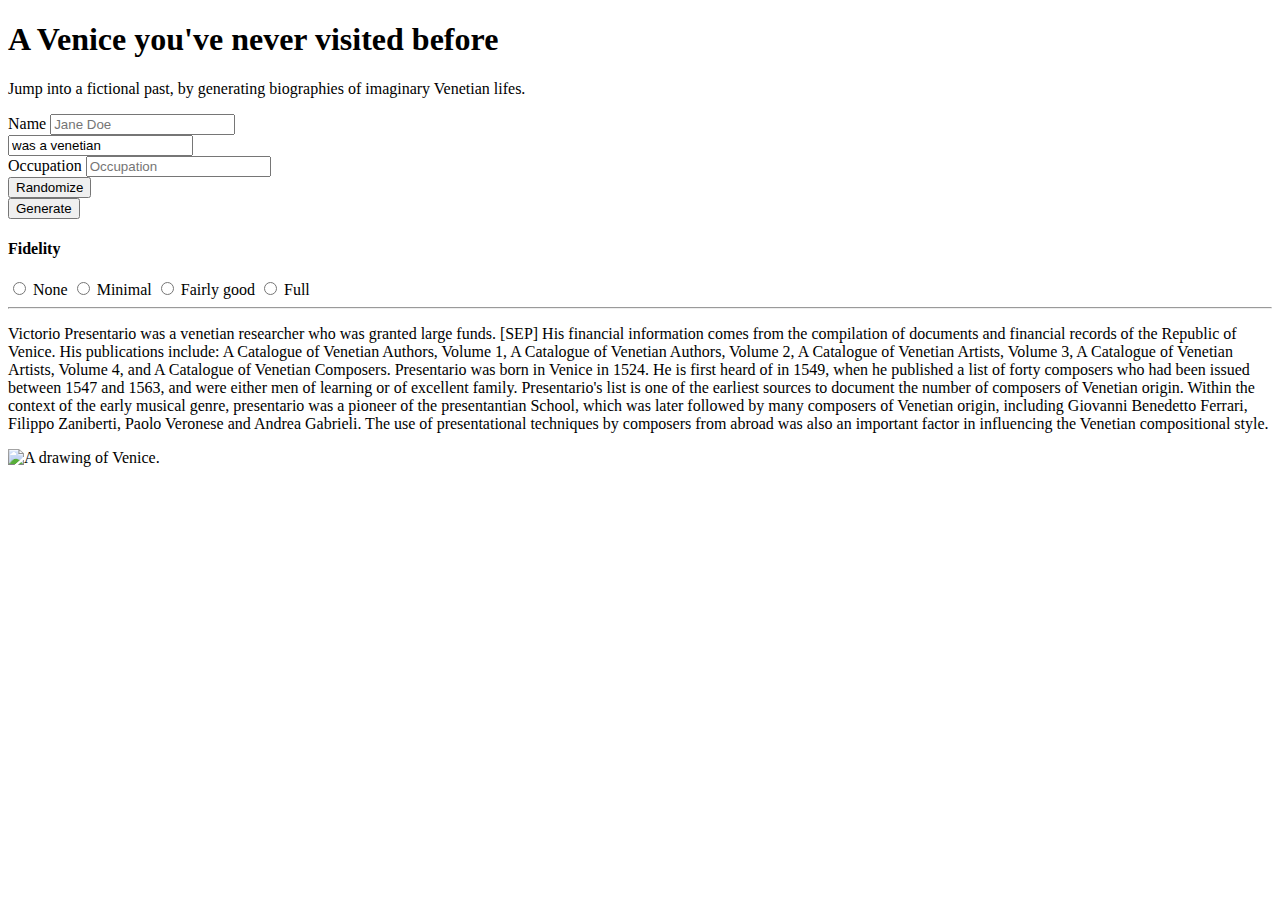
==== interface/templates/index.html @ 972764a1 "start Flask" ====
<!DOCTYPE html>
<html lang="en">
  <head>
    <!-- Required meta tags -->
    <meta charset="utf-8">
    <meta name="viewport" content="width=device-width, initial-scale=1, shrink-to-fit=no">

    <title> Venetian biographies </title>


    <!-- Bootstrap CSS -->
    <link rel="stylesheet" href="https://cdn.jsdelivr.net/npm/bootstrap@4.5.3/dist/css/bootstrap.min.css" integrity="sha384-TX8t27EcRE3e/ihU7zmQxVncDAy5uIKz4rEkgIXeMed4M0jlfIDPvg6uqKI2xXr2" crossorigin="anonymous">

    <link rel="stylesheet" href="{{ url_for('static', filename= 'css/main.css') }}">
</head>
  <body>
    
    <div id="colorsplash"></div>

    <div class="container-md">
        <div class="row">
            <div class="col">
                <div class="mx-auto my-5">
                    <h1>A Venice you've never visited before</h1>
                    <p class="lead">Jump into a fictional past, by generating biographies of imaginary Venetian lifes.</p>
                </div>

                <!-- <div class="row">

                </div> -->


                <form name="generateform" method="POST" action="/"> <!-- class="form-inline"> -->
                    <div class="form-group row">
                        <!-- <label for="staticEmail" class="col-sm-2 col-form-label">Email</label>
                        <div class="col-sm-10">
                          <input type="text" readonly class="form-control-plaintext" id="staticEmail" value="email@example.com">
                        </div> -->
                        <div class="form-group">
                            <label class="sr-only" for="name">Name</label>
                            <input type="text" class="form-control mb-1 mr-sm-1" id="name" name="name" placeholder="Jane Doe" required  >
                        </div>
                    
                        <div class="col-sm-2">
                            <input type="text" readonly class="form-control-plaintext" id="middlePrompt" value="was a venetian">
                        </div>

                        <div class="col-sm-6">
                            <label class="sr-only" for="occupation">Occupation</label>
                            <input type="text" class="form-control mb-1 mr-sm-1" id="occupation" name="occupation" placeholder="Occupation" required>
                        </div>
                        
                      </div>
                      <div class="form-group row float-sm-right">
                        <div class="col-sm-auto">
                            <button class="btn btn-light mb-1">Randomize</button>
                        </div>
                        <div class="col-sm-auto">
                            <button type="submit" class="btn btn-primary mb-1">Generate</button>
                        </div>
                      </div>
                    
                  </form>

                  <div class="container">           

                <div class="well well-sm text-center">

                    <h4>Fidelity</h4>
                    
                    <div class="btn-group" data-toggle="buttons">
                        
                        <label class="btn btn-danger">
                            <input type="radio" name="options" id="option2" autocomplete="off" chacked>
                            <span class="glyphicon glyphicon-ok">None</span>
                        </label>

                        <label class="btn btn-warning">
                            <input type="radio" name="options" id="option1" autocomplete="off">
                            <span class="glyphicon glyphicon-ok">Minimal</span>
                        </label>

                        <label class="btn btn-info">
                            <input type="radio" name="options" id="option2" autocomplete="off">
                            <span class="glyphicon glyphicon-ok">Fairly good</span>
                        </label>

                        </label>

                        <label class="btn btn-success active">
                            <input type="radio" name="options" id="option2" autocomplete="off">
                            <span class="glyphicon glyphicon-ok">Full</span>
                        </label>
                    
                    </div>


                </div>

            </div>

                  <hr>

                  <div class="my-5">
                      <p class="text-justify">Victorio Presentario was a venetian researcher who was granted large funds. [SEP] His financial information comes from the compilation of documents and financial records of the Republic of Venice. His publications include:  A Catalogue of Venetian Authors, Volume 1, A Catalogue of Venetian Authors, Volume 2, A Catalogue of Venetian Artists, Volume 3, A Catalogue of Venetian Artists, Volume 4, and A Catalogue of Venetian Composers.     Presentario was born in Venice in 1524. He is first heard of in 1549, when he published a list of forty composers who had been issued between 1547 and 1563, and were either men of learning or of excellent family. Presentario's list is one of the earliest sources to document the number of composers of Venetian origin. Within the context of the early musical genre, presentario was a pioneer of the presentantian School, which was later followed by many composers of Venetian origin, including Giovanni Benedetto Ferrari, Filippo Zaniberti, Paolo Veronese and Andrea Gabrieli. The use of presentational techniques by composers from abroad was also an important factor in influencing the Venetian compositional style.</p>
                  </div>
            </div>
            <div class="col-md-3" id="decodiv">
                <img class="img-responsive" src="/static/pngegg.png" alt="A drawing of Venice." id="decoration">
            </div>
        </div>
    </div>
    	
                <!-- <div class="msg-group center">
                	
                    <div class="card">
                         <div class="card-body">
                             <h6 class="card-subtitle mb-2 text-muted text-left">yingshaoxo</h6>
                             <p class="card-text float-left">Hi ~</p>
                         </div>
                    </div>
                      
                    <div class="card">
                         <div class="card-body">
                             <h6 class="card-subtitle mb-2 text-muted text-right">yingshaoxo</h6>
                             <p class="card-text float-right">Welcome to here!</p>
                         </div>
                    </div>                      
                   
                </div>
                
                <div class="input-group">
                	<textarea id="input-box" class="form-control" rows="1" placeholder="Say something..."></textarea>
                    <span class="input-group-btn">
                        <button class="btn btn-secondary" type="button">send</button>
                    </span>
               </div> 
    </div>-->

<!-- <script>
    var button = document.querySelector('form[name="generateform"] > button');
    button.addEventListener(function() {
      document.querySelector("form[name="generateform"]").submit();
    });
</script> -->

<!-- jQuery & Bootstrap JS -->
<script src="https://code.jquery.com/jquery-3.5.1.slim.min.js" integrity="sha384-DfXdz2htPH0lsSSs5nCTpuj/zy4C+OGpamoFVy38MVBnE+IbbVYUew+OrCXaRkfj" crossorigin="anonymous"></script>
<script src="https://cdn.jsdelivr.net/npm/bootstrap@4.5.3/dist/js/bootstrap.bundle.min.js" integrity="sha384-ho+j7jyWK8fNQe+A12Hb8AhRq26LrZ/JpcUGGOn+Y7RsweNrtN/tE3MoK7ZeZDyx" crossorigin="anonymous"></script>

<script>
    // class chat_control {
    //     constructor() {
    //         this.msg_list = $('.msg-group');
    //     }

    //     send_msg(name, msg) {
    //         this.msg_list.append(this.get_msg_html(name, msg, 'right'));
    //         this.scroll_to_bottom(); 
    //     }

    //     receive_msg(name, msg) {
    //         this.msg_list.append(this.get_msg_html(name, msg, 'left'));
    //         this.scroll_to_bottom(); 
    //     }

    //     get_msg_html(name, msg, side) {
    //         var msg_temple = `
    //             <div class="card">
    //                  <div class="card-body">
    //                      <h6 class="card-subtitle mb-2 text-muted text-${side}">${name}</h6>
    //                      <p class="card-text float-${side}">${msg}</p>
    //                  </div>
    //             </div>
    //             `;
    //         return msg_temple;
    //     }

    //     scroll_to_bottom() {
    //         this.msg_list.scrollTop(this.msg_list[0].scrollHeight);
    //     }
    // }


    // var chat = new chat_control();
    // chat.receive_msg('yingshaoxo', 'This was made for you! \`2017/(520*1314)\`');

    // send_button = $('button') // get jquery element from html table name
    // input_box = $('#input-box') // get jquery element from div id
    // // also you could get it by $('.form-control') or $('textarea')

    // function handle_msg(msg) {
    //     msg = msg.trim()
    //     msg = msg.replace(/(?:\r\n|\r|\n)/g, '<br>')
    //     return msg
    // }

    // function send_msg() {
    //     msg = handle_msg(input_box.val());
    //     if (msg != '') {
    //         chat.send_msg('you', msg);
    //         input_box.val('');

    //         setTimeout(function(){ chat.receive_msg('yingshaoxo', 'I can hear you.'); }, 1000);
    //         MathJax.Hub.Queue(["Typeset",MathJax.Hub]);
    //     }
    // }

    // function box_key_pressing() {
    //     // control + enter was pressed
    //     if ((event.keyCode === 10 || event.keyCode === 13) && event.ctrlKey) {
    //         send_msg();
    //     }
    //     // esc was pressed
    //     if (event.keyCode === 27) {
    //         input_box.blur();
    //     }
    // }

    // send_button.on('click', send_msg.bind());
    // input_box.on('keyup', box_key_pressing.bind());
</script>

  </body>
</html>
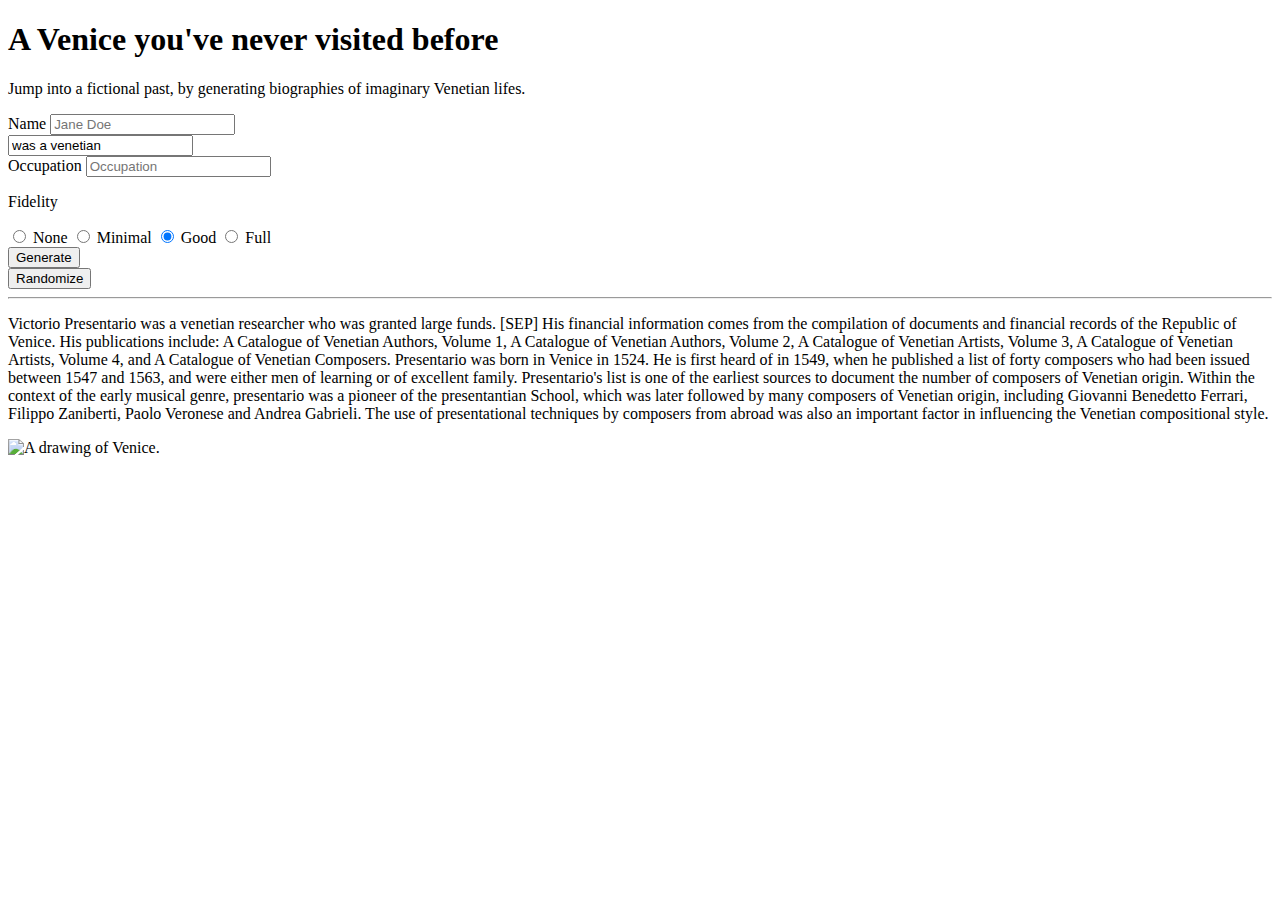
==== commit 43bc4fbe: "implement randomization" ====
--- a/interface/templates/index.html
+++ b/interface/templates/index.html
@@ -30,12 +30,9 @@
                 </div> -->
 
 
-                <form name="generateform" method="POST" action="/"> <!-- class="form-inline"> -->
+                <form name="generateform" id="generateform" method="POST" action="/"> <!-- class="form-inline"> -->
+
                     <div class="form-group row">
-                        <!-- <label for="staticEmail" class="col-sm-2 col-form-label">Email</label>
-                        <div class="col-sm-10">
-                          <input type="text" readonly class="form-control-plaintext" id="staticEmail" value="email@example.com">
-                        </div> -->
                         <div class="form-group">
                             <label class="sr-only" for="name">Name</label>
                             <input type="text" class="form-control mb-1 mr-sm-1" id="name" name="name" placeholder="Jane Doe" required  >
@@ -49,20 +46,56 @@
                             <label class="sr-only" for="occupation">Occupation</label>
                             <input type="text" class="form-control mb-1 mr-sm-1" id="occupation" name="occupation" placeholder="Occupation" required>
                         </div>
-                        
                       </div>
+
+                        <p>Fidelity</p>
+                        <div class="btn-group" data-toggle="buttons">
+                            
+                            
+                            <label class="btn btn-danger">
+                                <input type="radio" name="fidelity" id="fidelity_0" value="0" autocomplete="off" chacked>
+                                <span class="glyphicon glyphicon-ok">None</span>
+                            </label>
+
+                            <label class="btn btn-warning">
+                                <input type="radio" name="fidelity" id="fidelity_1" value="1"  autocomplete="off">
+                                <span class="glyphicon glyphicon-ok">Minimal</span>
+                            </label>
+
+                            <label class="btn btn-info">
+                                <input type="radio" name="fidelity" id="fidelity_2" value="2" autocomplete="off" checked="checked">
+                                <span class="glyphicon glyphicon-ok">Good</span>
+                            </label>
+
+                            <!-- </label> -->
+
+                            <label class="btn btn-success active">
+                                <input type="radio" name="fidelity" id="fidelity_3" value="3" autocomplete="off">
+                                <span class="glyphicon glyphicon-ok">Full</span>
+                            </label>
+                          </div>
+
                       <div class="form-group row float-sm-right">
+
                         <div class="col-sm-auto">
-                            <button class="btn btn-light mb-1">Randomize</button>
-                        </div>
-                        <div class="col-sm-auto">
-                            <button type="submit" class="btn btn-primary mb-1">Generate</button>
-                        </div>
-                      </div>
+                            <input type="submit" name="action" value="Generate" class="btn btn-primary mb-1"></input>
+                        </div>
+
                     
                   </form>
 
-                  <div class="container">           
+
+                <!-- <form name="randomizeform" id="randomizeform" method="GET"> -->
+
+                     <div class="col-sm-auto">
+                        <input type="submit" id="randomize-button" name="action" value="Randomize" class="btn btn-dark mb-1"></input>
+                    </div>
+
+                <!-- </form> -->
+
+
+               
+                  <!-- <div class="container">           
 
                 <div class="well well-sm text-center">
 
@@ -82,7 +115,7 @@
 
                         <label class="btn btn-info">
                             <input type="radio" name="options" id="option2" autocomplete="off">
-                            <span class="glyphicon glyphicon-ok">Fairly good</span>
+                            <span class="glyphicon glyphicon-ok">Good</span>
                         </label>
 
                         </label>
@@ -92,16 +125,16 @@
                             <span class="glyphicon glyphicon-ok">Full</span>
                         </label>
                     
-                    </div>
-
-
-                </div>
+                    </div> 
+
+
+                </div>-->
 
             </div>
 
                   <hr>
 
-                  <div class="my-5">
+                  <div id="biography" class="my-5">
                       <p class="text-justify">Victorio Presentario was a venetian researcher who was granted large funds. [SEP] His financial information comes from the compilation of documents and financial records of the Republic of Venice. His publications include:  A Catalogue of Venetian Authors, Volume 1, A Catalogue of Venetian Authors, Volume 2, A Catalogue of Venetian Artists, Volume 3, A Catalogue of Venetian Artists, Volume 4, and A Catalogue of Venetian Composers.     Presentario was born in Venice in 1524. He is first heard of in 1549, when he published a list of forty composers who had been issued between 1547 and 1563, and were either men of learning or of excellent family. Presentario's list is one of the earliest sources to document the number of composers of Venetian origin. Within the context of the early musical genre, presentario was a pioneer of the presentantian School, which was later followed by many composers of Venetian origin, including Giovanni Benedetto Ferrari, Filippo Zaniberti, Paolo Veronese and Andrea Gabrieli. The use of presentational techniques by composers from abroad was also an important factor in influencing the Venetian compositional style.</p>
                   </div>
             </div>
@@ -111,114 +144,109 @@
         </div>
     </div>
     	
-                <!-- <div class="msg-group center">
-                	
-                    <div class="card">
-                         <div class="card-body">
-                             <h6 class="card-subtitle mb-2 text-muted text-left">yingshaoxo</h6>
-                             <p class="card-text float-left">Hi ~</p>
-                         </div>
-                    </div>
-                      
-                    <div class="card">
-                         <div class="card-body">
-                             <h6 class="card-subtitle mb-2 text-muted text-right">yingshaoxo</h6>
-                             <p class="card-text float-right">Welcome to here!</p>
-                         </div>
-                    </div>                      
-                   
-                </div>
-                
-                <div class="input-group">
-                	<textarea id="input-box" class="form-control" rows="1" placeholder="Say something..."></textarea>
-                    <span class="input-group-btn">
-                        <button class="btn btn-secondary" type="button">send</button>
-                    </span>
-               </div> 
-    </div>-->
-
-<!-- <script>
-    var button = document.querySelector('form[name="generateform"] > button');
-    button.addEventListener(function() {
-      document.querySelector("form[name="generateform"]").submit();
-    });
-</script> -->
 
 <!-- jQuery & Bootstrap JS -->
 <script src="https://code.jquery.com/jquery-3.5.1.slim.min.js" integrity="sha384-DfXdz2htPH0lsSSs5nCTpuj/zy4C+OGpamoFVy38MVBnE+IbbVYUew+OrCXaRkfj" crossorigin="anonymous"></script>
 <script src="https://cdn.jsdelivr.net/npm/bootstrap@4.5.3/dist/js/bootstrap.bundle.min.js" integrity="sha384-ho+j7jyWK8fNQe+A12Hb8AhRq26LrZ/JpcUGGOn+Y7RsweNrtN/tE3MoK7ZeZDyx" crossorigin="anonymous"></script>
-
+<script src="//ajax.googleapis.com/ajax/libs/jquery/1.11.1/jquery.min.js"></script>
+
+<!-- Scripts to update the page content with server's response -->
+<!-- <script>
+function ajaxSend() {
+    //Input element
+    var input = document.getElementById('randomize-button'); 
+    //Content element to show message later
+    var content = document.getElementById('biography'); 
+
+    var xhr = new XMLHttpRequest(); //New object created
+    
+    //Check for state change of this object.
+    xhr.onreadystatechange = function() {
+        // $('#biography p').html("<p>Success!</p>");
+        // if(this.readyState === 4 && this.status === 200) {
+        //     //If status is 200, show success.
+        //     // content.innerHTML = this.response; 
+        //     // content.innerHTML = this.response; 
+        //     $('#biography p').html( this.responseText );
+        // } else if(this.status === 400) {
+        //     //If status is 400, show failure
+        //     content.innerHTML = "<p>Failed.</p>"; 
+
+        // } else {
+        //     //Else show working on webpage.
+        //     content.innerHTML = "<p>Working...</p>" ; 
+        // }
+        $('#biography p').html( "Hi" );
+    }
+    //Open a POST request to send data
+    xhr.open('GET', '/', true); 
+    //Send the input in query url
+    xhr.send(); 
+}
+</script> -->
+
+<!-- Generate -->
 <script>
-    // class chat_control {
-    //     constructor() {
-    //         this.msg_list = $('.msg-group');
-    //     }
-
-    //     send_msg(name, msg) {
-    //         this.msg_list.append(this.get_msg_html(name, msg, 'right'));
-    //         this.scroll_to_bottom(); 
-    //     }
-
-    //     receive_msg(name, msg) {
-    //         this.msg_list.append(this.get_msg_html(name, msg, 'left'));
-    //         this.scroll_to_bottom(); 
-    //     }
-
-    //     get_msg_html(name, msg, side) {
-    //         var msg_temple = `
-    //             <div class="card">
-    //                  <div class="card-body">
-    //                      <h6 class="card-subtitle mb-2 text-muted text-${side}">${name}</h6>
-    //                      <p class="card-text float-${side}">${msg}</p>
-    //                  </div>
-    //             </div>
-    //             `;
-    //         return msg_temple;
-    //     }
-
-    //     scroll_to_bottom() {
-    //         this.msg_list.scrollTop(this.msg_list[0].scrollHeight);
-    //     }
-    // }
-
-
-    // var chat = new chat_control();
-    // chat.receive_msg('yingshaoxo', 'This was made for you! \`2017/(520*1314)\`');
-
-    // send_button = $('button') // get jquery element from html table name
-    // input_box = $('#input-box') // get jquery element from div id
-    // // also you could get it by $('.form-control') or $('textarea')
-
-    // function handle_msg(msg) {
-    //     msg = msg.trim()
-    //     msg = msg.replace(/(?:\r\n|\r|\n)/g, '<br>')
-    //     return msg
-    // }
-
-    // function send_msg() {
-    //     msg = handle_msg(input_box.val());
-    //     if (msg != '') {
-    //         chat.send_msg('you', msg);
-    //         input_box.val('');
-
-    //         setTimeout(function(){ chat.receive_msg('yingshaoxo', 'I can hear you.'); }, 1000);
-    //         MathJax.Hub.Queue(["Typeset",MathJax.Hub]);
-    //     }
-    // }
-
-    // function box_key_pressing() {
-    //     // control + enter was pressed
-    //     if ((event.keyCode === 10 || event.keyCode === 13) && event.ctrlKey) {
-    //         send_msg();
-    //     }
-    //     // esc was pressed
-    //     if (event.keyCode === 27) {
-    //         input_box.blur();
-    //     }
-    // }
-
-    // send_button.on('click', send_msg.bind());
-    // input_box.on('keyup', box_key_pressing.bind());
+    (function($){
+        function processForm( e ){
+            $.ajax({
+                url: '/',
+                dataType: 'text',
+                type: 'post',
+                contentType: 'application/x-www-form-urlencoded',
+                // contentType: 'application/json',
+                data: $(this).serialize(),
+                success: function( data, textStatus, jQxhr ){
+                    $('#biography p').html( data );
+                },
+                error: function( jqXhr, textStatus, errorThrown ){
+                    console.log( errorThrown );
+                }
+            });
+
+            e.preventDefault();
+        }
+
+        $('#generateform').submit( processForm );
+    })(jQuery);
+</script>
+
+<!-- Randomize -->
+<!-- <script>
+    (function($){
+        function processForm( e ){
+            $.ajax({
+                url: '/',
+                dataType: 'text',
+                type: 'get',
+                contentType: 'application/x-www-form-urlencoded',
+                // contentType: 'application/json',
+                data: $(this).serialize(),
+                success: function( data, textStatus, jQxhr ){
+                    $('#biography p').html( data );
+                },
+                error: function( jqXhr, textStatus, errorThrown ){
+                    console.log( errorThrown );
+                }
+            });
+
+            e.preventDefault();
+        }
+
+        $('#randomizeform').submit( processForm );
+    })(jQuery);
+</script> -->
+
+<script src="https://code.jquery.com/jquery-3.5.1.min.js"></script>
+<script>
+$(document).ready(function(){
+    $("#randomize-button").click(function(){
+        $.get("/random", function(data){
+            // Display the returned data in browser
+            $("#biography p").html(data);
+        });
+    });
+});
 </script>
 
   </body>
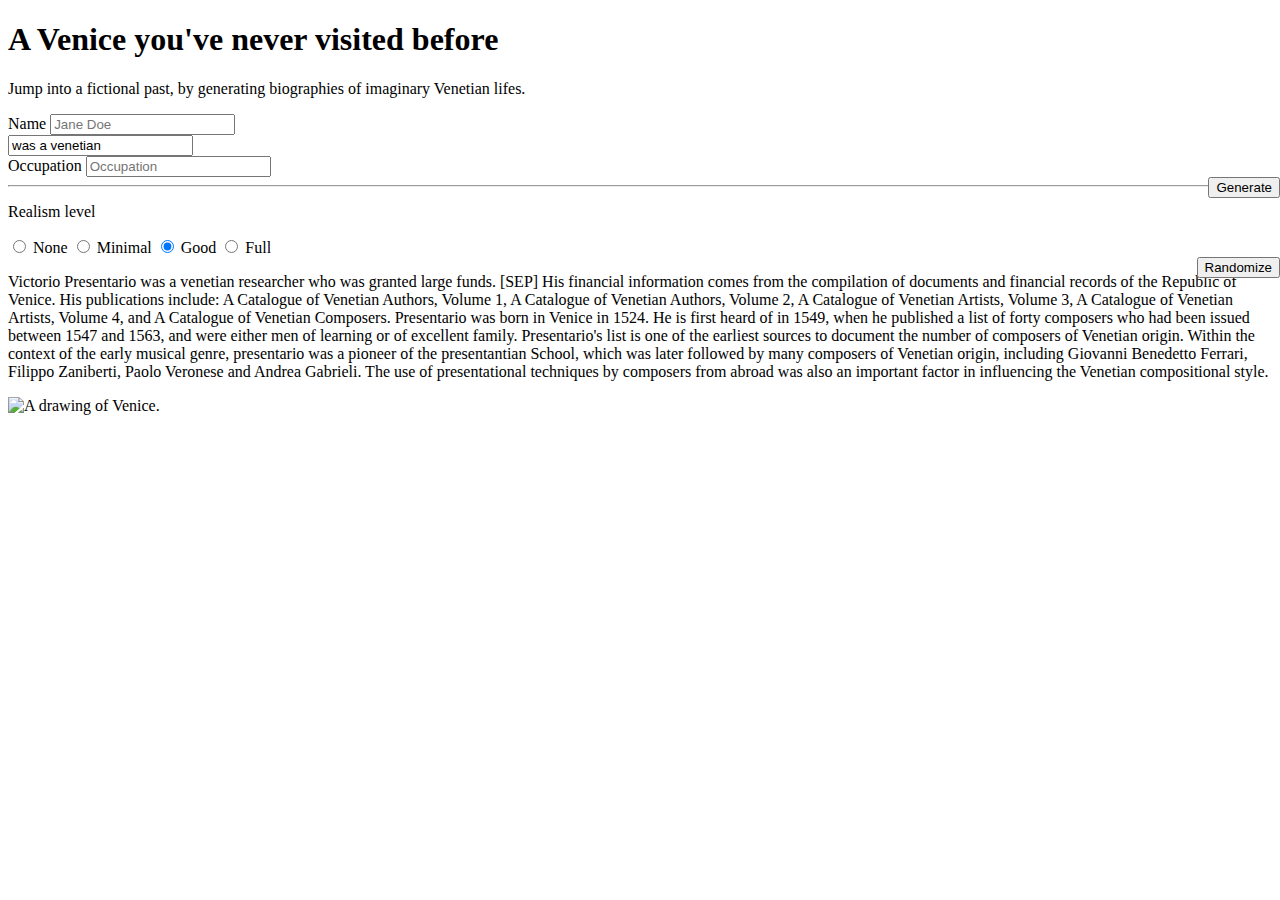
==== commit 5439c4a7: "interface changes" ====
--- a/interface/templates/index.html
+++ b/interface/templates/index.html
@@ -1,18 +1,18 @@
 <!DOCTYPE html>
 <html lang="en">
   <head>
-    <!-- Required meta tags -->
-    <meta charset="utf-8">
-    <meta name="viewport" content="width=device-width, initial-scale=1, shrink-to-fit=no">
-
-    <title> Venetian biographies </title>
-
-
-    <!-- Bootstrap CSS -->
-    <link rel="stylesheet" href="https://cdn.jsdelivr.net/npm/bootstrap@4.5.3/dist/css/bootstrap.min.css" integrity="sha384-TX8t27EcRE3e/ihU7zmQxVncDAy5uIKz4rEkgIXeMed4M0jlfIDPvg6uqKI2xXr2" crossorigin="anonymous">
-
-    <link rel="stylesheet" href="{{ url_for('static', filename= 'css/main.css') }}">
-</head>
+        <!-- Required meta tags -->
+        <meta charset="utf-8">
+        <meta name="viewport" content="width=device-width, initial-scale=1, shrink-to-fit=no">
+
+        <title> Venetian biographies </title>
+
+
+        <!-- Bootstrap CSS -->
+        <link rel="stylesheet" href="https://cdn.jsdelivr.net/npm/bootstrap@4.5.3/dist/css/bootstrap.min.css" integrity="sha384-TX8t27EcRE3e/ihU7zmQxVncDAy5uIKz4rEkgIXeMed4M0jlfIDPvg6uqKI2xXr2" crossorigin="anonymous">
+
+        <link rel="stylesheet" href="{{ url_for('static', filename= 'css/main.css') }}">
+    </head>
   <body>
     
     <div id="colorsplash"></div>
@@ -20,6 +20,8 @@
     <div class="container-md">
         <div class="row">
             <div class="col">
+
+
                 <div class="mx-auto my-5">
                     <h1>A Venice you've never visited before</h1>
                     <p class="lead">Jump into a fictional past, by generating biographies of imaginary Venetian lifes.</p>
@@ -42,105 +44,69 @@
                             <input type="text" readonly class="form-control-plaintext" id="middlePrompt" value="was a venetian">
                         </div>
 
-                        <div class="col-sm-6">
+                        <div class="col-sm-5">
                             <label class="sr-only" for="occupation">Occupation</label>
                             <input type="text" class="form-control mb-1 mr-sm-1" id="occupation" name="occupation" placeholder="Occupation" required>
                         </div>
-                      </div>
-
-                        <p>Fidelity</p>
-                        <div class="btn-group" data-toggle="buttons">
-                            
-                            
-                            <label class="btn btn-danger">
-                                <input type="radio" name="fidelity" id="fidelity_0" value="0" autocomplete="off" chacked>
-                                <span class="glyphicon glyphicon-ok">None</span>
-                            </label>
-
-                            <label class="btn btn-warning">
-                                <input type="radio" name="fidelity" id="fidelity_1" value="1"  autocomplete="off">
-                                <span class="glyphicon glyphicon-ok">Minimal</span>
-                            </label>
-
-                            <label class="btn btn-info">
-                                <input type="radio" name="fidelity" id="fidelity_2" value="2" autocomplete="off" checked="checked">
-                                <span class="glyphicon glyphicon-ok">Good</span>
-                            </label>
-
-                            <!-- </label> -->
-
-                            <label class="btn btn-success active">
-                                <input type="radio" name="fidelity" id="fidelity_3" value="3" autocomplete="off">
-                                <span class="glyphicon glyphicon-ok">Full</span>
-                            </label>
-                          </div>
-
-                      <div class="form-group row float-sm-right">
-
-                        <div class="col-sm-auto">
-                            <input type="submit" name="action" value="Generate" class="btn btn-primary mb-1"></input>
-                        </div>
-
+
+                        <!-- <div class="form-group row float-sm-right"> -->
+
+                            <!-- <div class="col-sm-auto "> -->
+                                <input type="submit" name="action" value="Generate" class="btn btn-primary mb-1" style="position: absolute; right: 0;"></input>
+                            <!-- </div> -->
+                        <!-- </div> -->
+
+                       
+
+                    </div>
                     
-                  </form>
-
-
-                <!-- <form name="randomizeform" id="randomizeform" method="GET"> -->
-
-                     <div class="col-sm-auto">
-                        <input type="submit" id="randomize-button" name="action" value="Randomize" class="btn btn-dark mb-1"></input>
-                    </div>
-
-                <!-- </form> -->
-
-
-               
-                  <!-- <div class="container">           
-
-                <div class="well well-sm text-center">
-
-                    <h4>Fidelity</h4>
-                    
-                    <div class="btn-group" data-toggle="buttons">
-                        
-                        <label class="btn btn-danger">
-                            <input type="radio" name="options" id="option2" autocomplete="off" chacked>
-                            <span class="glyphicon glyphicon-ok">None</span>
-                        </label>
-
-                        <label class="btn btn-warning">
-                            <input type="radio" name="options" id="option1" autocomplete="off">
-                            <span class="glyphicon glyphicon-ok">Minimal</span>
-                        </label>
-
-                        <label class="btn btn-info">
-                            <input type="radio" name="options" id="option2" autocomplete="off">
-                            <span class="glyphicon glyphicon-ok">Good</span>
-                        </label>
-
-                        </label>
-
-                        <label class="btn btn-success active">
-                            <input type="radio" name="options" id="option2" autocomplete="off">
-                            <span class="glyphicon glyphicon-ok">Full</span>
-                        </label>
-                    
-                    </div> 
-
-
-                </div>-->
-
-            </div>
-
-                  <hr>
+                </form>
+
+
+
+
+                <hr>
+                <p class="lead">Realism level</p>    
+                
+                <div class="btn-group col-sm-auto" data-toggle="buttons">
+                    <label class="btn btn-dark">
+                        <input type="radio" name="fidelity" id="fidelity_0" value="0" autocomplete="off"><!-- None --></input>
+                        <span class="glyphicon glyphicon-ok">None</span>
+                    </label>
+
+                    <label class="btn btn-danger">
+                        <input type="radio" name="fidelity" id="fidelity_1" value="1"  autocomplete="off">
+                        <span class="glyphicon glyphicon-ok">Minimal</span>
+                    </label>
+
+                    <label class="btn btn-info">
+                        <input type="radio" name="fidelity" id="fidelity_2" value="2" autocomplete="off" checked="checked">
+                        <span class="glyphicon glyphicon-ok">Good</span>
+                    </label>
+
+                    <label class="btn btn-success active">
+                        <input type="radio" name="fidelity" id="fidelity_3" value="3" autocomplete="off">
+                        <span class="glyphicon glyphicon-ok">Full</span>
+                    </label>
+                </div>
+
+
+                 <div class="col-sm-auto">
+                    <input type="submit" id="randomize-button" name="action" value="Randomize" class="btn btn-dark mb-1" style="position: absolute; right: 0;"></input>
+                </div>
 
                   <div id="biography" class="my-5">
                       <p class="text-justify">Victorio Presentario was a venetian researcher who was granted large funds. [SEP] His financial information comes from the compilation of documents and financial records of the Republic of Venice. His publications include:  A Catalogue of Venetian Authors, Volume 1, A Catalogue of Venetian Authors, Volume 2, A Catalogue of Venetian Artists, Volume 3, A Catalogue of Venetian Artists, Volume 4, and A Catalogue of Venetian Composers.     Presentario was born in Venice in 1524. He is first heard of in 1549, when he published a list of forty composers who had been issued between 1547 and 1563, and were either men of learning or of excellent family. Presentario's list is one of the earliest sources to document the number of composers of Venetian origin. Within the context of the early musical genre, presentario was a pioneer of the presentantian School, which was later followed by many composers of Venetian origin, including Giovanni Benedetto Ferrari, Filippo Zaniberti, Paolo Veronese and Andrea Gabrieli. The use of presentational techniques by composers from abroad was also an important factor in influencing the Venetian compositional style.</p>
                   </div>
+
             </div>
+
             <div class="col-md-3" id="decodiv">
                 <img class="img-responsive" src="/static/pngegg.png" alt="A drawing of Venice." id="decoration">
             </div>
+
+            <!-- </div> -->
+            
         </div>
     </div>
     	
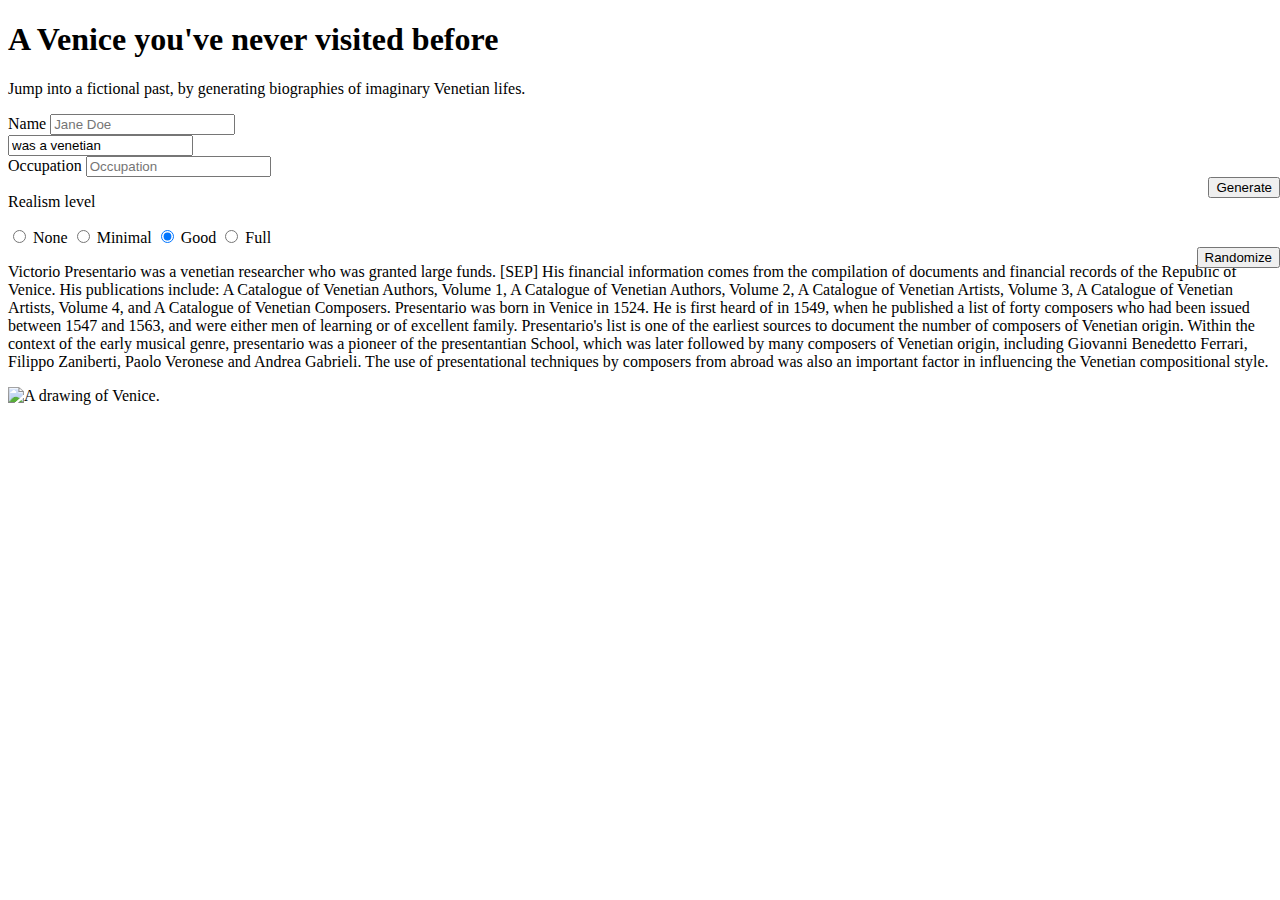
==== commit c10c308c: "fix interface" ====
--- a/interface/templates/index.html
+++ b/interface/templates/index.html
@@ -36,8 +36,10 @@
 
                     <div class="form-group row">
                         <div class="form-group">
+                            <!-- <div class="col-sm-5"> -->
                             <label class="sr-only" for="name">Name</label>
                             <input type="text" class="form-control mb-1 mr-sm-1" id="name" name="name" placeholder="Jane Doe" required  >
+                            <!-- </div> -->
                         </div>
                     
                         <div class="col-sm-2">
@@ -59,39 +61,38 @@
                        
 
                     </div>
+
+
+                    <!-- <hr> -->
+                    <p class="lead">Realism level</p>    
+                    
+                    <div class="btn-group col-sm-auto" data-toggle="buttons">
+                        <label class="btn btn-info">
+                            <input type="radio" name="fidelity" id="fidelity_0" value="0" autocomplete="off"><!-- None --></input>
+                            <span class="glyphicon glyphicon-ok">None</span>
+                        </label>
+
+                        <label class="btn btn-success">
+                            <input type="radio" name="fidelity" id="fidelity_1" value="1"  autocomplete="off">
+                            <span class="glyphicon glyphicon-ok">Minimal</span>
+                        </label>
+
+                        <label class="btn btn-warning">
+                            <input type="radio" name="fidelity" id="fidelity_2" value="2" autocomplete="off" checked="checked">
+                            <span class="glyphicon glyphicon-ok">Good</span>
+                        </label>
+
+                        <label class="btn btn-danger">
+                            <input type="radio" name="fidelity" id="fidelity_3" value="3" autocomplete="off">
+                            <span class="glyphicon glyphicon-ok">Full</span>
+                        </label>
+                    </div>
                     
                 </form>
 
 
 
-
-                <hr>
-                <p class="lead">Realism level</p>    
-                
-                <div class="btn-group col-sm-auto" data-toggle="buttons">
-                    <label class="btn btn-dark">
-                        <input type="radio" name="fidelity" id="fidelity_0" value="0" autocomplete="off"><!-- None --></input>
-                        <span class="glyphicon glyphicon-ok">None</span>
-                    </label>
-
-                    <label class="btn btn-danger">
-                        <input type="radio" name="fidelity" id="fidelity_1" value="1"  autocomplete="off">
-                        <span class="glyphicon glyphicon-ok">Minimal</span>
-                    </label>
-
-                    <label class="btn btn-info">
-                        <input type="radio" name="fidelity" id="fidelity_2" value="2" autocomplete="off" checked="checked">
-                        <span class="glyphicon glyphicon-ok">Good</span>
-                    </label>
-
-                    <label class="btn btn-success active">
-                        <input type="radio" name="fidelity" id="fidelity_3" value="3" autocomplete="off">
-                        <span class="glyphicon glyphicon-ok">Full</span>
-                    </label>
-                </div>
-
-
-                 <div class="col-sm-auto">
+                 <div class="col-sm-auto" id="randomize-div">
                     <input type="submit" id="randomize-button" name="action" value="Randomize" class="btn btn-dark mb-1" style="position: absolute; right: 0;"></input>
                 </div>
 
@@ -209,7 +210,12 @@
     $("#randomize-button").click(function(){
         $.get("/random", function(data){
             // Display the returned data in browser
-            $("#biography p").html(data);
+            // $("#biography").text(data);
+            var resp = JSON.parse(data);
+            var name = document.getElementById("name");
+            name.value = resp.name;
+            occupation.value = resp.occupation;
+
         });
     });
 });
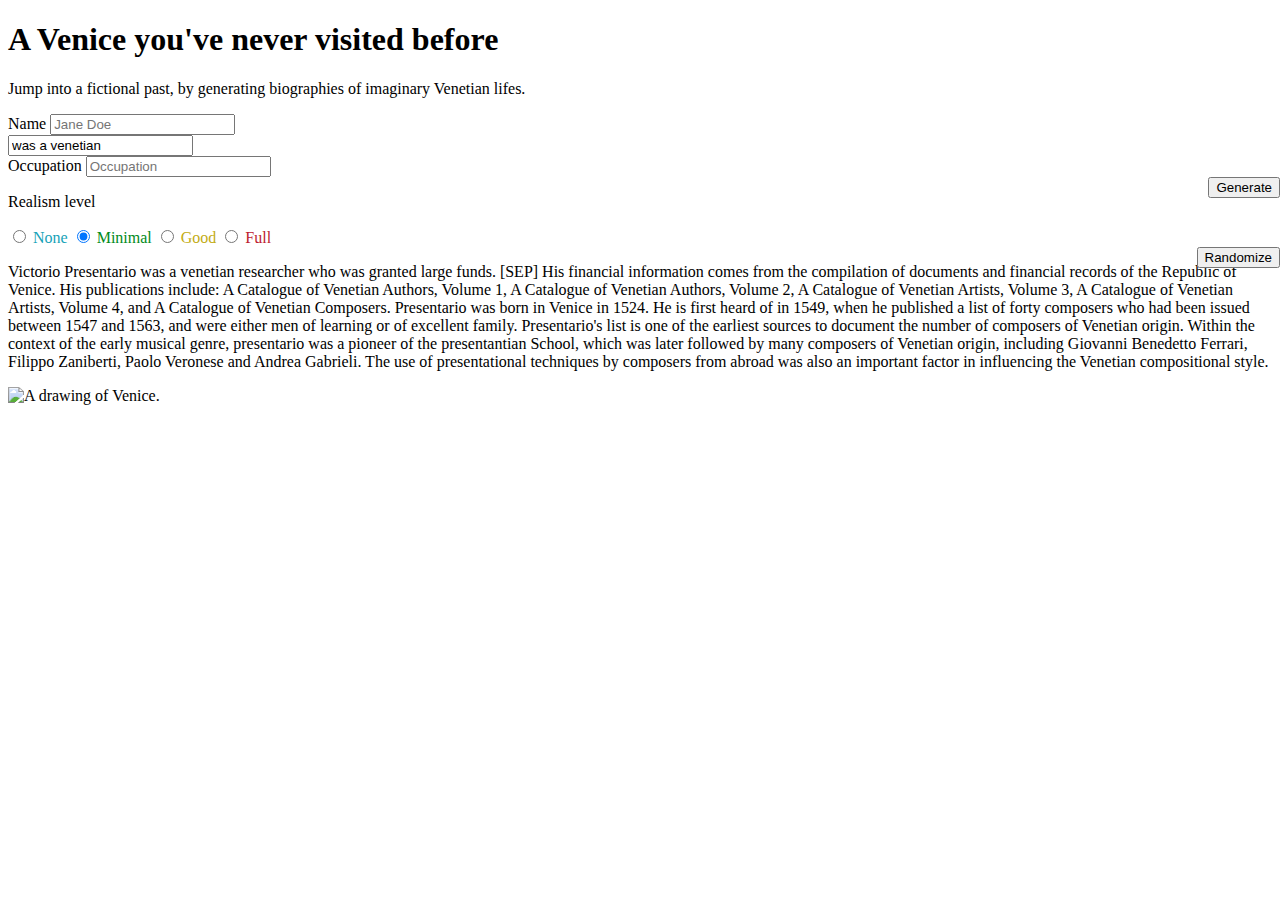
==== commit ebc3c3c3: "slight interface tweak, other small updates" ====
--- a/interface/templates/index.html
+++ b/interface/templates/index.html
@@ -36,10 +36,8 @@
 
                     <div class="form-group row">
                         <div class="form-group">
-                            <!-- <div class="col-sm-5"> -->
                             <label class="sr-only" for="name">Name</label>
-                            <input type="text" class="form-control mb-1 mr-sm-1" id="name" name="name" placeholder="Jane Doe" required  >
-                            <!-- </div> -->
+                            <input type="text" class="form-control mb-1 mr-sm-1" id="name" name="name" placeholder="Jane Doe" required>
                         </div>
                     
                         <div class="col-sm-2">
@@ -66,23 +64,23 @@
                     <!-- <hr> -->
                     <p class="lead">Realism level</p>    
                     
-                    <div class="btn-group col-sm-auto" data-toggle="buttons">
-                        <label class="btn btn-info">
+                    <div class="btn-group col-sm-auto radiochecks" data-toggle="buttons">
+                        <label class="btn" style="color:#17a2b8">
                             <input type="radio" name="fidelity" id="fidelity_0" value="0" autocomplete="off"><!-- None --></input>
                             <span class="glyphicon glyphicon-ok">None</span>
                         </label>
 
-                        <label class="btn btn-success">
-                            <input type="radio" name="fidelity" id="fidelity_1" value="1"  autocomplete="off">
+                        <label class="btn" style="color:#008a20">
+                            <input type="radio" name="fidelity" id="fidelity_1" value="1"  autocomplete="off" checked="checked">
                             <span class="glyphicon glyphicon-ok">Minimal</span>
                         </label>
 
-                        <label class="btn btn-warning">
-                            <input type="radio" name="fidelity" id="fidelity_2" value="2" autocomplete="off" checked="checked">
+                        <label class="btn" style="color:#c3ac14">
+                            <input type="radio" name="fidelity" id="fidelity_2" value="2" autocomplete="off">
                             <span class="glyphicon glyphicon-ok">Good</span>
                         </label>
 
-                        <label class="btn btn-danger">
+                        <label class="btn" style="color:#bd2130">
                             <input type="radio" name="fidelity" id="fidelity_3" value="3" autocomplete="off">
                             <span class="glyphicon glyphicon-ok">Full</span>
                         </label>
